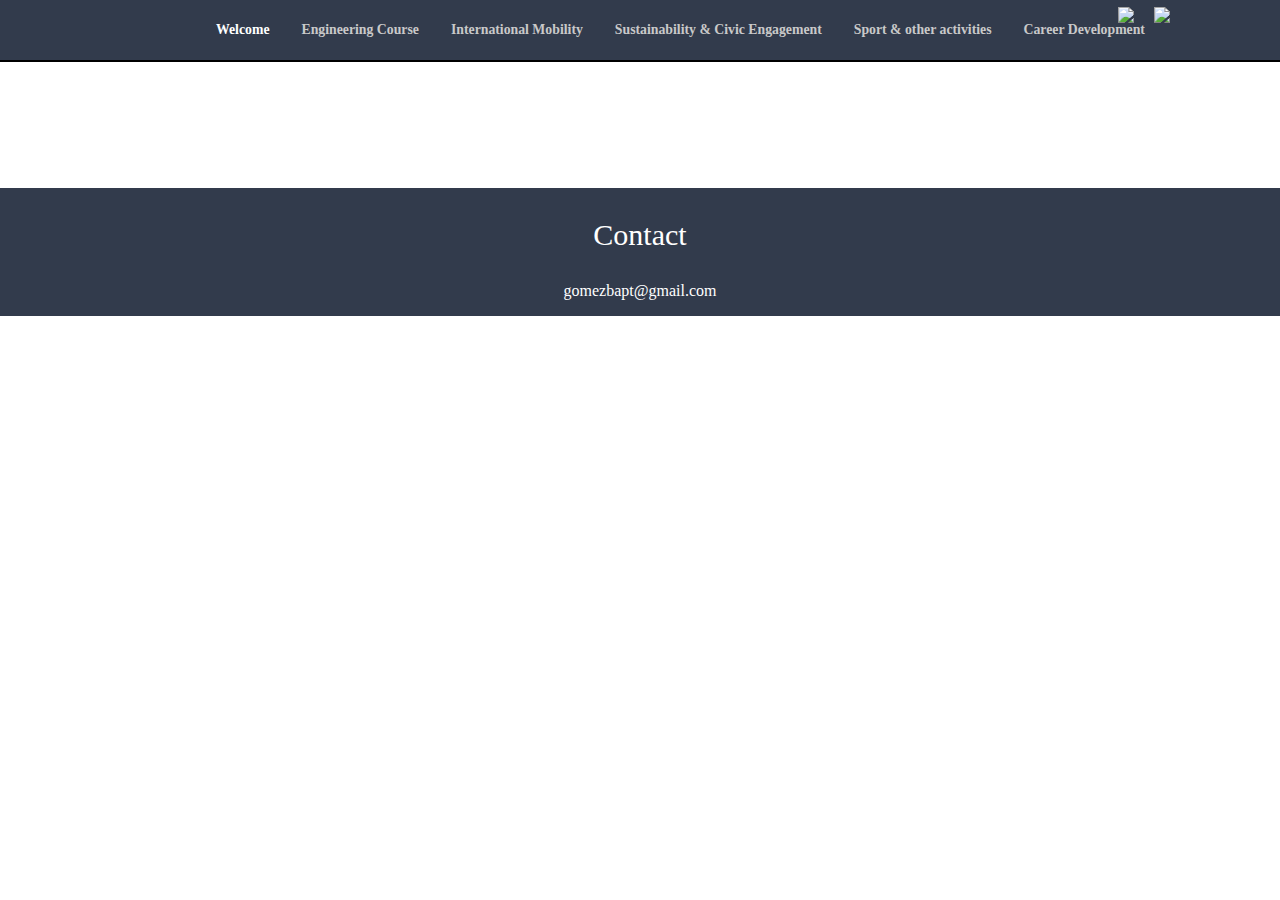
==== career.html @ 3c058e55 "Add files via upload" ====
<!doctype html>
<html lang="fr">
<head>
  <meta charset="utf-8">
  <title>E-portfolio</title>
  <link rel="stylesheet" href="style.css">
</head>
<body>
  <header>
    <nav>
        <div class = "menu">
          <div class = "column">
            <div class = "centered" id = "first">
              <h5>
                <a href="index.html"><h5 id="accueil">Welcome</h5></a>
              </h5>
            </div>
          </div>
          <div class = "column">
            <div class = "centered">
                <h5>
                  <a href="course.html"><h5>Engineering Course</h5></a>
                </h5>
            </div>
          </div>
          <div class = "column">
            <div class = "centered">
              <h5>
                <a href="international.html"><h5>International Mobility</h5></a>
              </h5>
            </div>
          </div>
          <div class = "column">
            <div class = "centered">
              <h5>
                <a href="civic.html"><h5>Sustainability & Civic Engagement</h5></a>
              </h5>
            </div>
          </div>
          <div class = "column">
            <div class = "centered">
              <h5>
                <a href = "sport.html"><h5>Sport & other activities</h5></a>
              </h5>
            </div>
          </div>
          <div class = "column">
            <div class = "centered">
              <h5>
                <a href = "career.html"><h5>Career Development</h5></a>
              </h5>
            </div>
          </div>
      </div>
        <div class = "socials">
          <div class = "centered" id ="last">
            <a href = "https://www.linkedin.com/in/baptiste-gomez-790951292/"><img src="images/linkedin.png" class = "logo"/></a>
          </div>
        </div>
        <div class = "socials">
          <div class = "centered">
            <a href ="https://github.com/GomezBapt"><img src="images/github.png" class = "logo"/></a>
          </div>
        </div>
      </div>
      
    </nav>
  </header>
  <section class = "contact">
    <p class = "titlecontact">
      Contact
    </p>
    <p>
      gomezbapt@gmail.com
    </p>
  </section>
</body>
</html>
---- style.css ----
body,html {
    margin: 0;
    padding: 0;
}

a {
    text-decoration: none;
}

nav {
    position : relative;
    overflow : hidden;
    background-color: #323b4c;
    padding : 0;
    margin : 0;
    outline: 2px solid black;
    width : 100%;
    height : 60px;
    font-size: 20px;
}

.column {
    background-color: inherit;
    float: left;
    padding: 14px 16px;
}

.menu {
    margin : 0;
    top : 50%;
    -ms-transform: translateY(-50%);
    transform: translateY(-50%);
    position: absolute;
    margin-left: 100px;
}

.socials {
    background-color: inherit;
    float: right;
    margin:0;
    padding: 5px 10px;
    display: flex;
    justify-content: right;
    align-items: right;

}

h5 {
    color : rgb(201, 201, 201);
}

h5:hover {
    color :white;
}

#first {
    padding-left : 100px;
}

#accueil {
    color: white;
}

.logo {
    width : 50px;
}

#last {
    padding-right : 100px;
}

.presentation {
    font-size: 20px;
    /*outline: 2px solid black;*/
    margin-bottom : 50%;
}

.textepres {
    margin-top: 6%;
    margin-left: 20%;
    float: left;
}

.nom {
    font-size: 50px;
}

.fonction {
    font-size: 18px;
}

.about {
    text-align: center;
    width: 50%;
    margin-left: 25%;
}

.titleabout {
    font-size: 40px;
    font-weight: bold;
    margin-bottom: 4%;
}

.imgpres {
    position: relative;
    margin : 0;
    padding: 0;
    margin-top: 10%;
    margin-right: 20%;
}

#photo {
    display: flex;
    top: 10%;
    width : 30%;
    height : 30%;
    float :right;
    justify-content: right;
    align-items: right;
    border-radius: 20%;
}

.learnmore {
    color: black;
    text-decoration: underline;
}

.contact {
    margin-top: 10%;
    background-color: #323b4c;
    color: white;
    overflow: hidden;
    text-align: center;
}

.titlecontact {
    font-size: 30px;
}
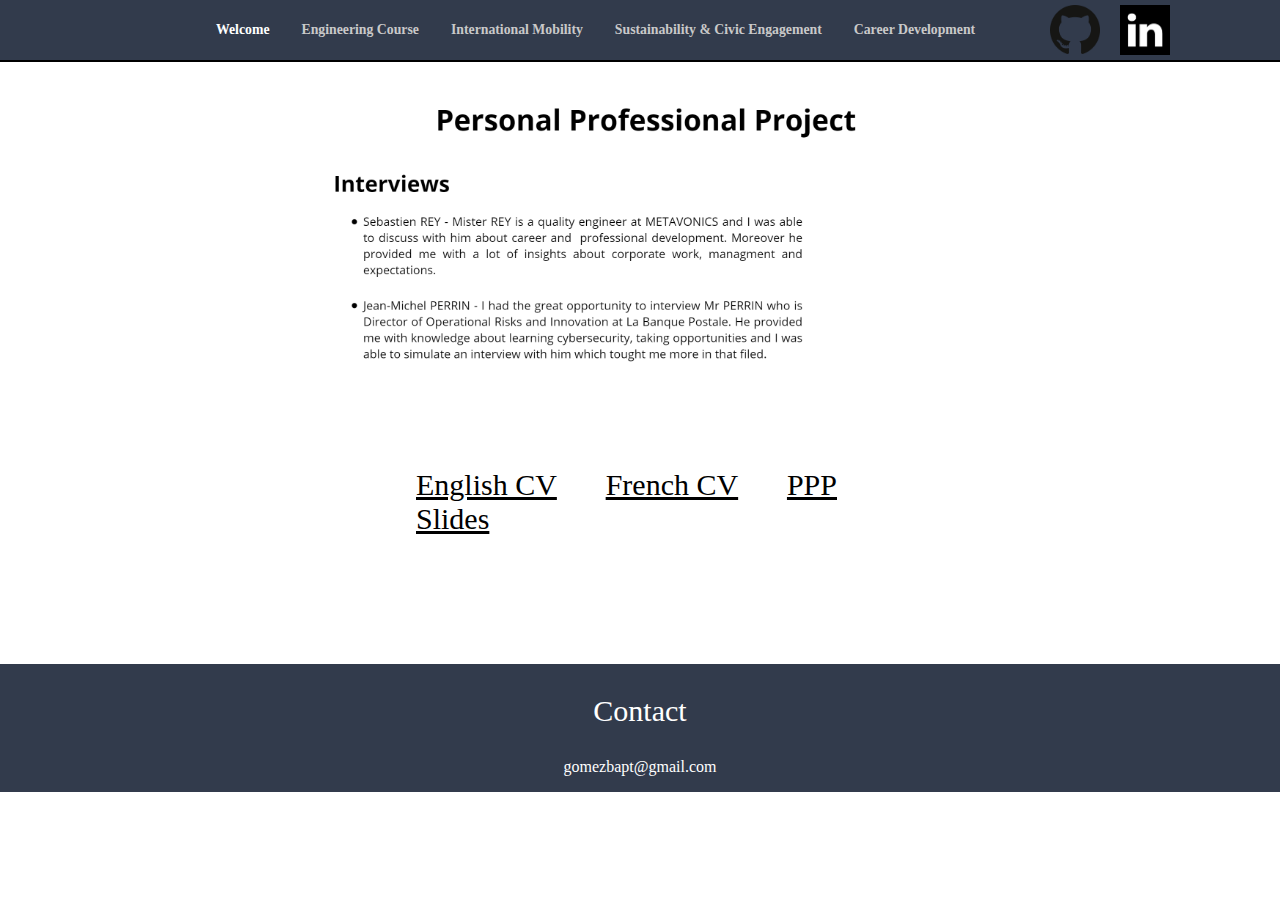
==== commit d9d04550: "PPP presentation" ====
--- a/career.html
+++ b/career.html
@@ -37,6 +37,7 @@
               </h5>
             </div>
           </div>
+          <!--
           <div class = "column">
             <div class = "centered">
               <h5>
@@ -44,6 +45,7 @@
               </h5>
             </div>
           </div>
+          -->
           <div class = "column">
             <div class = "centered">
               <h5>
@@ -66,6 +68,12 @@
       
     </nav>
   </header>
+  <img src="images/PPP1.PNG" class="PPP1" />
+  <section class = "files">
+    <a href="CV.pdf" class="ppp">English CV</a>
+    <a href="CV French.pdf" class="ppp">French CV</a>
+    <a href="PPP.pdf" class="ppp">PPP Slides</a>
+  </section>
   <section class = "contact">
     <p class = "titlecontact">
       Contact
--- a/style.css
+++ b/style.css
@@ -135,4 +135,71 @@
 
 .titlecontact {
     font-size: 30px;
+}
+
+.inge {
+    padding-left : 10%;
+    padding-right: 10%;
+    padding-top : 1%;
+    margin: 0 auto;
+}
+
+.sulitest, .course {
+    padding-left:  10%;
+    padding-right: 10%;
+    padding-top: 1%;
+}
+
+.ingetext {
+    padding-top: 20px;
+}
+
+.ingeimg {
+    float: left;
+    margin-right: 100px;
+}
+
+.roadmap {
+    display: block;
+    margin-left: auto;
+    margin-right: auto;
+    width: 50%;
+}
+
+.civic {
+    display: block;
+    margin-left: auto;
+    margin-right: auto;
+    width: 90%;
+    padding-top: 100px;
+}
+
+.PPP1{
+    padding-top: 25px;
+    display: block;
+    margin-left: auto;
+    margin-right: auto;
+    width: 50%;
+}
+
+.ppp {
+    color: black;
+    text-decoration: underline;
+    font-size: 30px;
+    padding-right: 10%;
+}
+
+.files {
+    padding-top: 5%;
+    width: 35%;;
+    display: block;
+    margin-left: auto;
+    margin-right: auto;
+}
+
+.p1 {
+    display: block;
+    margin-left: auto;
+    margin-right: auto;
+    width: 50%;
 }